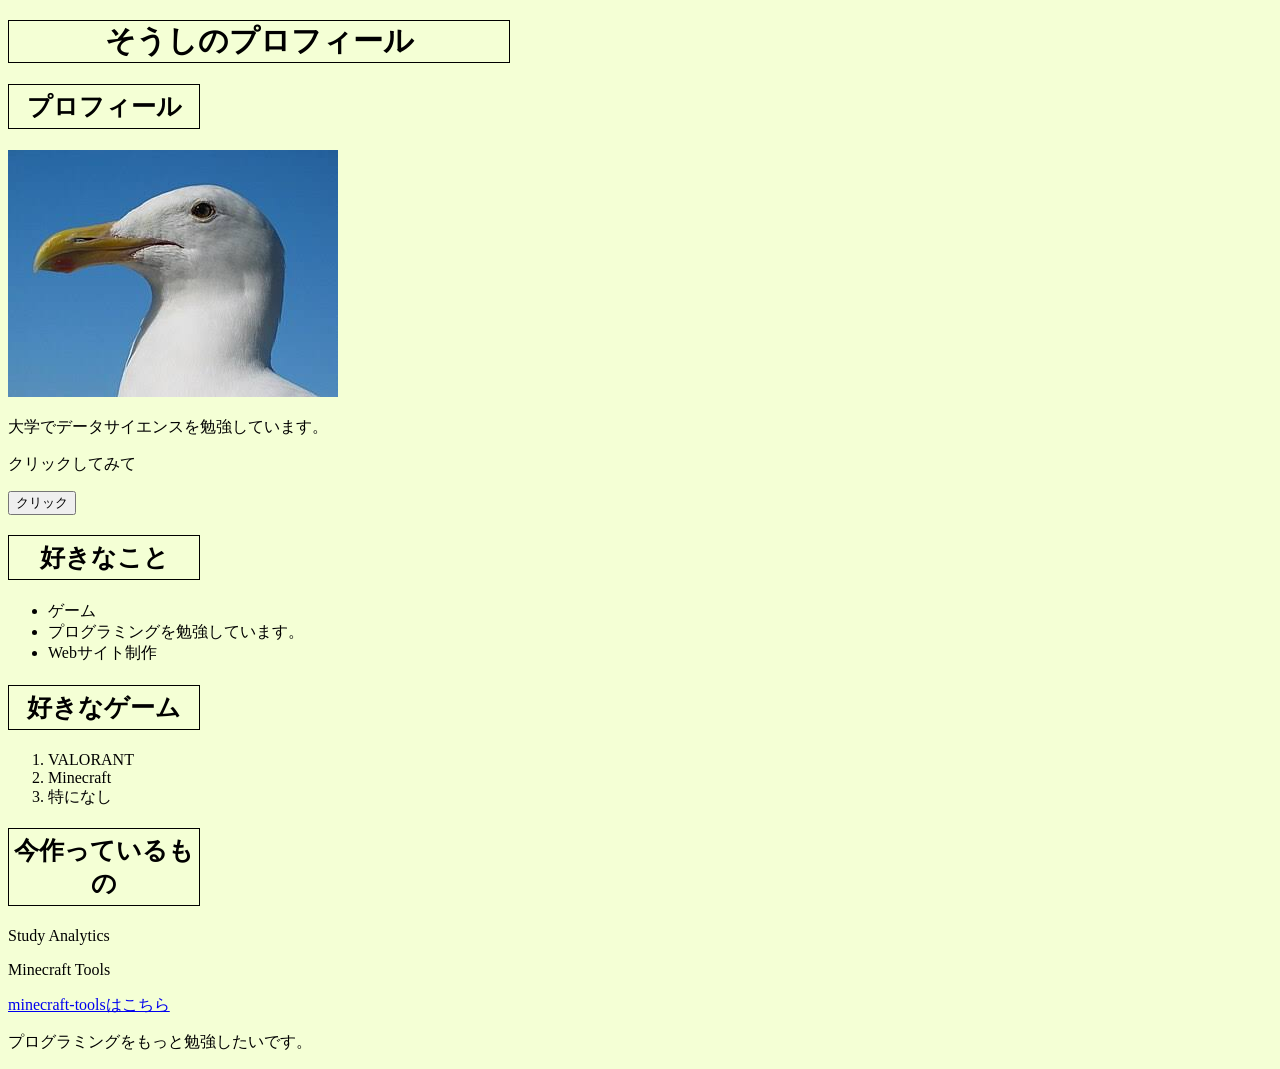
==== index.html @ eaa5b088 "Add files via upload" ====
<!DOCTYPE html>
<html lang="ja">
    <!-- ここからはじまり -->
<head>
    <meta charset="UTF-8">
    <link rel="stylesheet" href="style.css">
    <title>プログラミング練習</title>
</head>

<body>

    <h1>そうしのプロフィール</h1>
    <section>
        <h2>プロフィール</h2>
        <img src="image.png"  alt="サンプル画像が表示されます。">
        <p>大学でデータサイエンスを勉強しています。</p>
    </section>

    <p id="message">クリックしてみて</p>
    <button id="helloButton">クリック</button>
    

    <section>
        <h2>好きなこと</h2>
        <ul>
            <li>ゲーム</li>
            <li>プログラミングを勉強しています。</li>
            <li>Webサイト制作</li>
        </ul>
    </section>

    <section>
        <h2>好きなゲーム</h2>
        <ol>
            <li>VALORANT</li>
            <li>Minecraft</li>
            <li>特になし</li>
        </ol>
    </section>


    <section>
        <h2>今作っているもの</h2>
        <p>Study Analytics</p>
        <p>Minecraft Tools</p>
        <a href="https://tasoworks55.github.io/minecraft-tools/">minecraft-toolsはこちら</a>
    </section>

    <p>プログラミングをもっと勉強したいです。</p>
    
    
    <script src="script.js"></script>
</body>
    <!-- ここで終わり -->
</html>
---- style.css ----
/* 
background-color:
font-size:
text-align:
border:
padding:
width: */

body {
  background-color: rgb(244, 255, 213);
}

h1 {
    color: rgb(0, 0, 0);
    font-size: 30px;
    text-align: center;
    border: 1px solid black;
    width: 500px;
}
h2 {
    
    color: rgb(0, 0, 0);
    font-size: 25px;
    text-align: center;
    border: 1px solid black;
    padding: 5px;
    width: 180px;
}
p {
    color: rgb(0, 0, 0);
    text-align: left;
}
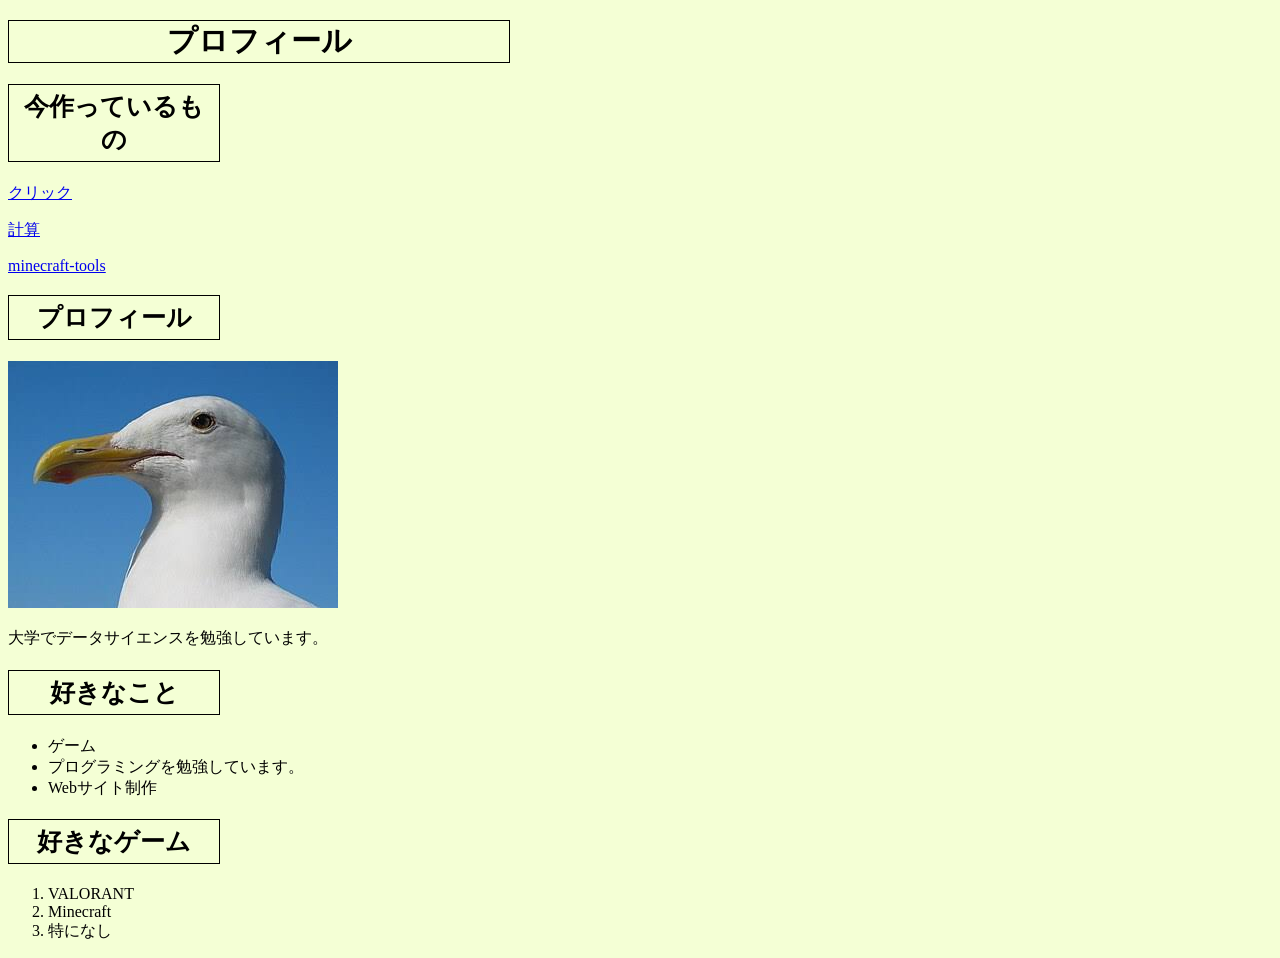
==== commit 8e3fa906: "Add files via upload" ====
--- a/index.html
+++ b/index.html
@@ -9,17 +9,23 @@
 
 <body>
 
-    <h1>そうしのプロフィール</h1>
+    <h1>プロフィール</h1>
+    
+
+    <section>
+        <h2>今作っているもの</h2>
+        
+        
+        <p><a href="click.html">クリック</a></p>
+        <p><a href="calculator.html">計算</a></p>
+        <a href="https://tasoworks55.github.io/minecraft-tools/">minecraft-tools</a>
+    </section>   
+
     <section>
         <h2>プロフィール</h2>
         <img src="image.png"  alt="サンプル画像が表示されます。">
         <p>大学でデータサイエンスを勉強しています。</p>
     </section>
-
-    <p id="message">クリックしてみて</p>
-    <button id="helloButton">クリック</button>
-    
-
     <section>
         <h2>好きなこと</h2>
         <ul>
@@ -39,17 +45,8 @@
     </section>
 
 
-    <section>
-        <h2>今作っているもの</h2>
-        <p>Study Analytics</p>
-        <p>Minecraft Tools</p>
-        <a href="https://tasoworks55.github.io/minecraft-tools/">minecraft-toolsはこちら</a>
-    </section>
 
-    <p>プログラミングをもっと勉強したいです。</p>
-    
-    
-    <script src="script.js"></script>
+  
 </body>
     <!-- ここで終わり -->
 </html>
--- a/style.css
+++ b/style.css
@@ -24,7 +24,7 @@
     text-align: center;
     border: 1px solid black;
     padding: 5px;
-    width: 180px;
+    width: 200px;
 }
 p {
     color: rgb(0, 0, 0);
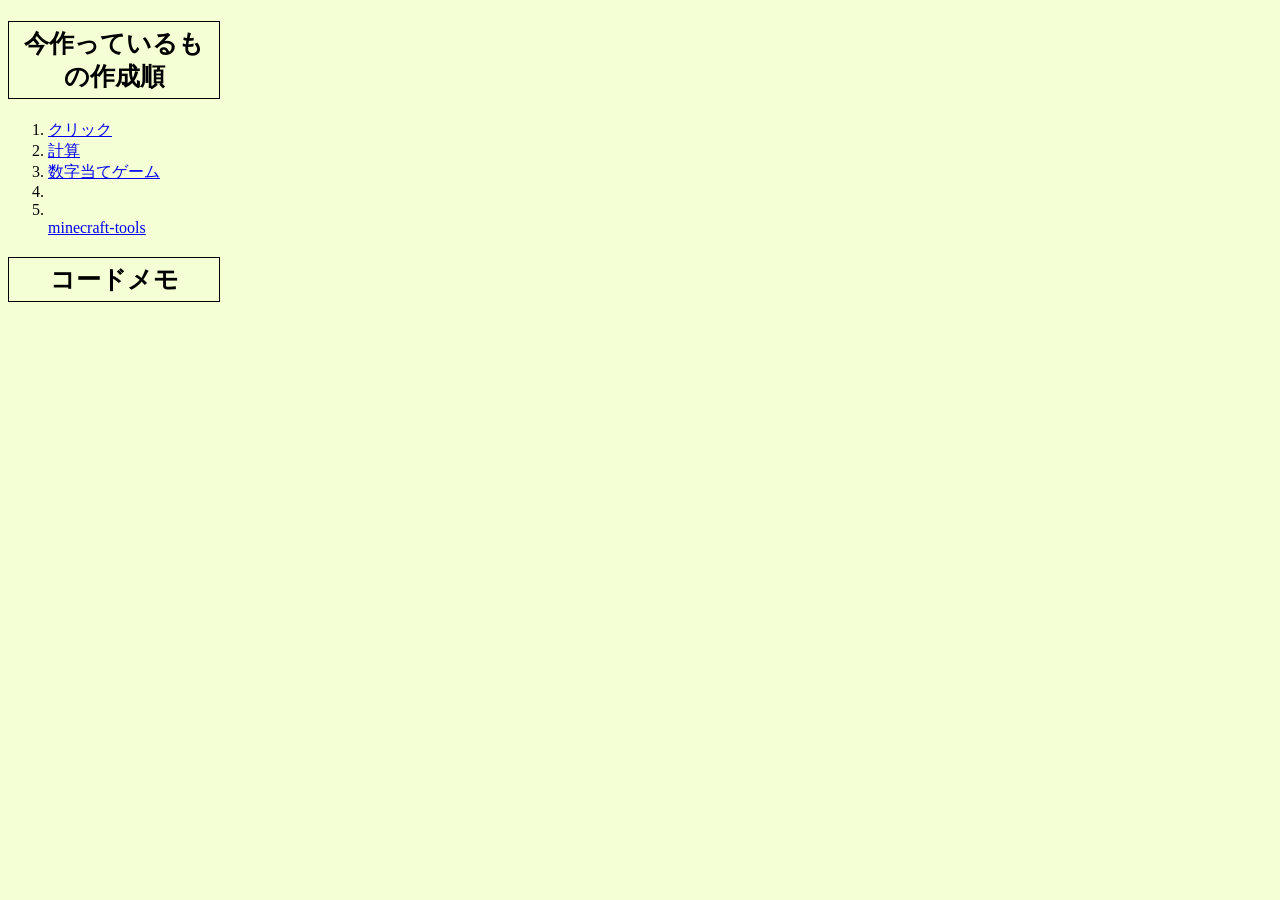
==== commit 541b0955: "Add files via upload" ====
--- a/index.html
+++ b/index.html
@@ -9,19 +9,29 @@
 
 <body>
 
-    <h1>プロフィール</h1>
-    
+    <!-- <h1>プロフィール</h1>
+     -->
 
     <section>
-        <h2>今作っているもの</h2>
-        
-        
-        <p><a href="click.html">クリック</a></p>
-        <p><a href="calculator.html">計算</a></p>
-        <a href="https://tasoworks55.github.io/minecraft-tools/">minecraft-tools</a>
+        <h2>今作っているもの作成順</h2>
+        <ol>
+            <li><a href="click.html">クリック</a></li>
+            <li><a href="calculator.html">計算</a></li>
+            <li><a href="number-guess.html">数字当てゲーム</a></li>
+            <li></li>
+            <li></li>
+            <a href="https://tasoworks55.github.io/minecraft-tools/">minecraft-tools</a>
+        </ol>
     </section>   
 
     <section>
+        <h2>コードメモ</h2>
+
+    </section>   
+
+
+
+    <!-- <section>
         <h2>プロフィール</h2>
         <img src="image.png"  alt="サンプル画像が表示されます。">
         <p>大学でデータサイエンスを勉強しています。</p>
@@ -43,7 +53,7 @@
             <li>特になし</li>
         </ol>
     </section>
-
+ -->
 
 
   
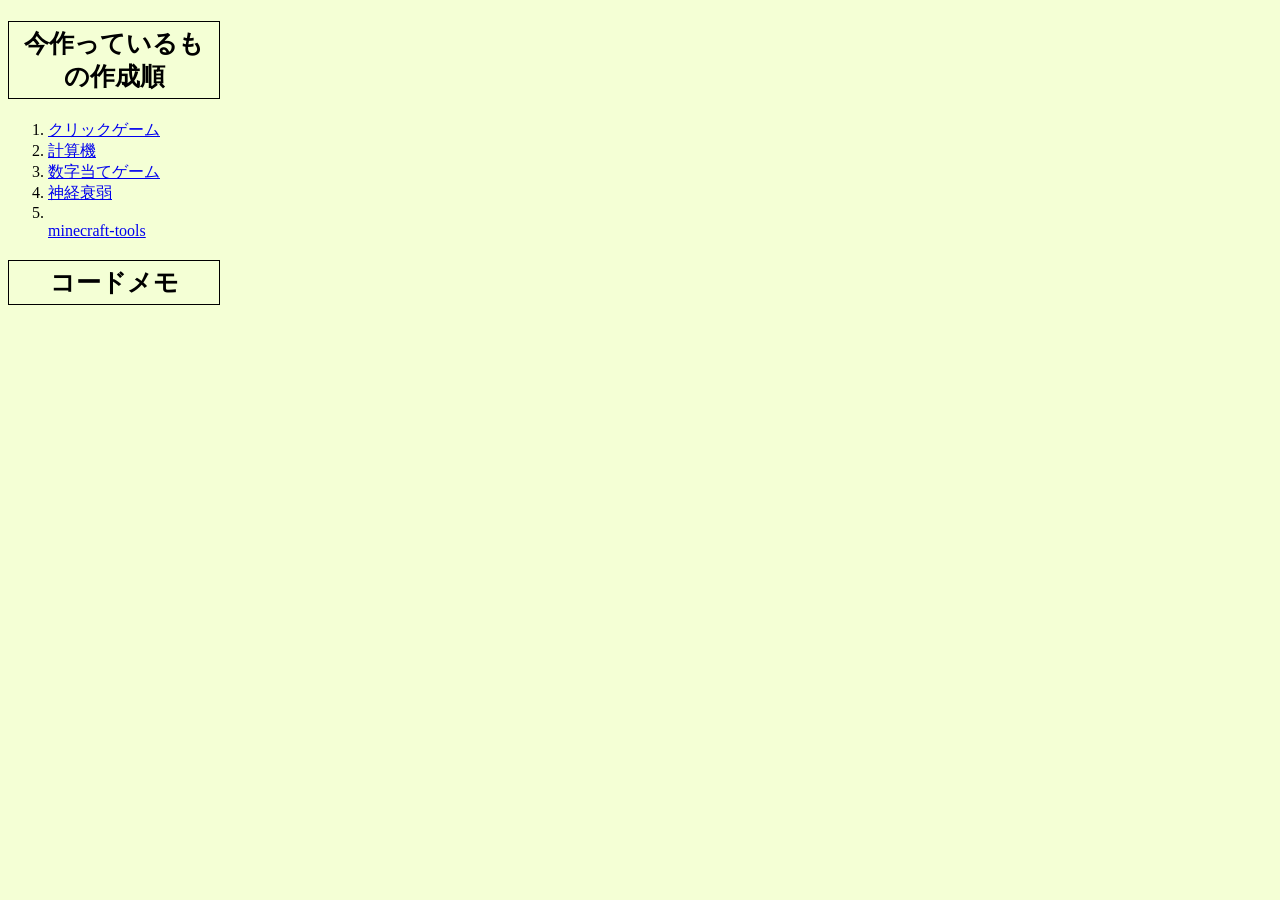
==== commit d96bb25b: "Add files via upload" ====
--- a/index.html
+++ b/index.html
@@ -15,10 +15,10 @@
     <section>
         <h2>今作っているもの作成順</h2>
         <ol>
-            <li><a href="click.html">クリック</a></li>
-            <li><a href="calculator.html">計算</a></li>
-            <li><a href="number-guess.html">数字当てゲーム</a></li>
-            <li></li>
+            <li><a href="click-game/click.html">クリックゲーム</a></li>
+            <li><a href="calculator/calculator.html">計算機</a></li>
+            <li><a href="number-guess/number-guess.html">数字当てゲーム</a></li>
+            <li><a href="memory-match/title.html">神経衰弱</a></li>
             <li></li>
             <a href="https://tasoworks55.github.io/minecraft-tools/">minecraft-tools</a>
         </ol>
@@ -36,7 +36,7 @@
         <img src="image.png"  alt="サンプル画像が表示されます。">
         <p>大学でデータサイエンスを勉強しています。</p>
     </section>
-    <section>
+    <section>    
         <h2>好きなこと</h2>
         <ul>
             <li>ゲーム</li>
